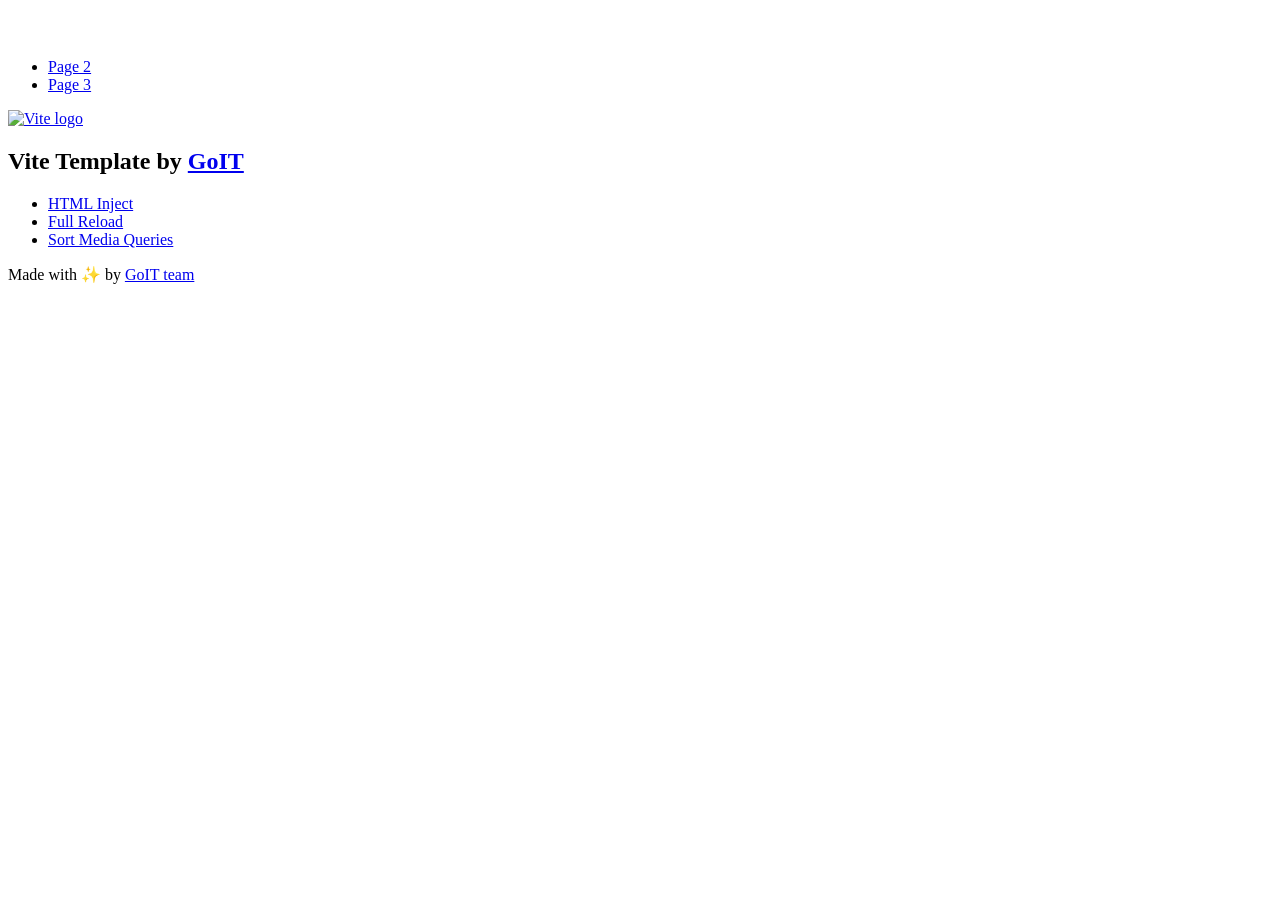
==== index.html @ 935ac249 "Deploying to gh-pages from @ daletskyiv/goit-js-hw-10@94c6baf786906f3852e6e1bdd0d95faf9688f2cb 🚀" ====
<!DOCTYPE html>
<html lang="en">
  <head>
    <meta charset="UTF-8" />
    <link rel="icon" type="image/svg+xml" href="/goit-js-hw-10/favicon.svg" />
    <meta name="viewport" content="width=device-width, initial-scale=1.0" />
    <title>Vanilla App Template</title>
    <script type="module" crossorigin src="/goit-js-hw-10/index.js"></script>
    <link rel="stylesheet" crossorigin href="/goit-js-hw-10/assets/styles-DvPDDfy5.css">
  </head>
  <body>
    <header class="header">
  <div class="container">
    <nav class="nav">
      <a class="nav-logo" href="./index.html" aria-label="Site logo">
        <svg class="nav-logo-icon" width="100" height="30">
          <use href="/goit-js-hw-10/assets/sprite-E8vg0sBb.svg#logo"></use>
        </svg>
      </a>
      <ul class="nav-list">
        <li class="nav-item">
          <a class="nav-link {=$highlight-act}" href="./page-2.html">Page 2</a>
        </li>
        <li class="nav-item">
          <a class="nav-link {=$highlight-curr}" href="./page-3.html">Page 3</a>
        </li>
      </ul>
    </nav>
  </div>
</header>


    <main>
      <!-- Loads the specified .html file -->
      <section class="vite-promo">
  <div class="container">
    <div class="vite-promo-thumb">
      <a
        class="vite-promo-link"
        href="https://vitejs.dev/"
        target="_blank"
        rel="noopener noreferrer"
        aria-label="Link to Vite official website"
        title="Vite.js  build tool"
      >
        <!-- Path to images as from index.html file -->
        <img
          class="pic"
          src="/goit-js-hw-10/assets/vite-logo-9o_aqrTe.png"
          alt="Vite logo"
          width="640"
          height="640"
        />
      </a>
    </div>
    <h1 class="main-title">
      <span class="main-title-gradient">Vite</span>
      Template by
      <a
        class="main-title-link"
        href="https://github.com/goitacademy/vanilla-app-template"
        target="_blank"
        rel="noopener noreferrer"
      >
        GoIT
      </a>
    </h1>
  </div>
</section>

      <article class="badges">
  <div class="container">
    <ul class="badges-list">
      <li class="badges-item">
        <a
          class="badges-link"
          href="https://www.npmjs.com/package/vite-plugin-html-inject"
          target="_blank"
          rel="noopener noreferrer"
        >
          HTML Inject
        </a>
      </li>
      <li class="badges-item">
        <a
          class="badges-link"
          href="https://www.npmjs.com/package/vite-plugin-full-reload"
          target="_blank"
          rel="noopener noreferrer"
        >
          Full Reload
        </a>
      </li>
      <li class="badges-item">
        <a
          class="badges-link"
          href="https://www.npmjs.com/package/postcss-sort-media-queries"
          target="_blank"
          rel="noopener noreferrer"
        >
          Sort Media Queries
        </a>
      </li>
    </ul>
  </div>
</article>

    </main>

    <footer class="footer">
  <div class="container">
    <p class="footer-desc">
      Made with ✨ by
      <a
        class="footer-link"
        href="https://goit.global/ua/"
        target="_blank"
        rel="noopener noreferrer"
      >
        GoIT team
      </a>
    </p>
  </div>
</footer>


  </body>
</html>
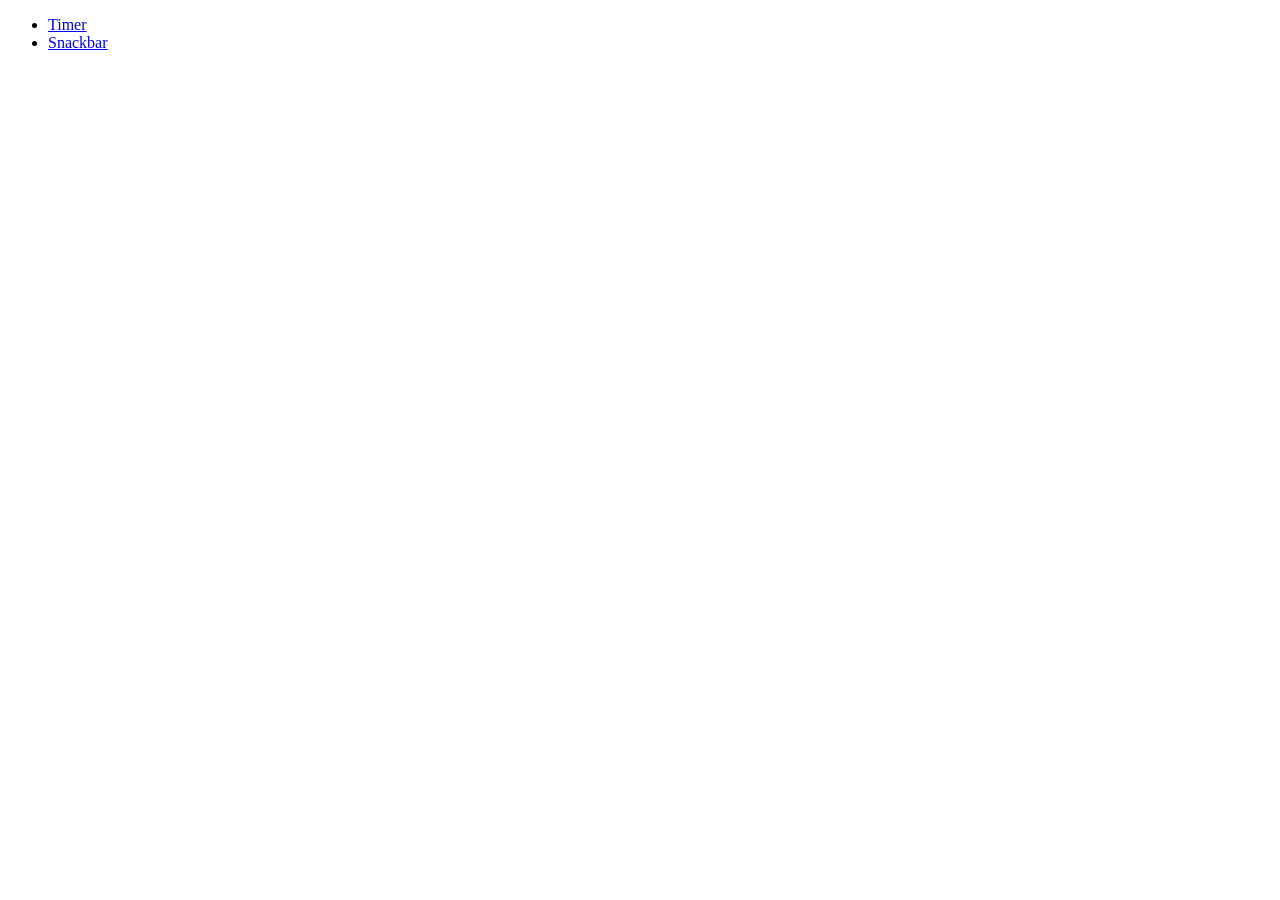
==== commit 9fbc2855: "Deploying to gh-pages from @ daletskyiv/goit-js-hw-10@0ec1760070f30750218ad7a6b14fe8f26b039ef4 🚀" ====
--- a/index.html
+++ b/index.html
@@ -1,128 +1,20 @@
-<!DOCTYPE html>
+<!doctype html>
 <html lang="en">
   <head>
     <meta charset="UTF-8" />
     <link rel="icon" type="image/svg+xml" href="/goit-js-hw-10/favicon.svg" />
     <meta name="viewport" content="width=device-width, initial-scale=1.0" />
-    <title>Vanilla App Template</title>
-    <script type="module" crossorigin src="/goit-js-hw-10/index.js"></script>
-    <link rel="stylesheet" crossorigin href="/goit-js-hw-10/assets/styles-DvPDDfy5.css">
+    <title>goit-js-hw-10</title>
+    <link rel="stylesheet" crossorigin href="/goit-js-hw-10/assets/styles-Dmgx2BwR.css">
   </head>
   <body>
-    <header class="header">
-  <div class="container">
-    <nav class="nav">
-      <a class="nav-logo" href="./index.html" aria-label="Site logo">
-        <svg class="nav-logo-icon" width="100" height="30">
-          <use href="/goit-js-hw-10/assets/sprite-E8vg0sBb.svg#logo"></use>
-        </svg>
-      </a>
-      <ul class="nav-list">
-        <li class="nav-item">
-          <a class="nav-link {=$highlight-act}" href="./page-2.html">Page 2</a>
-        </li>
-        <li class="nav-item">
-          <a class="nav-link {=$highlight-curr}" href="./page-3.html">Page 3</a>
-        </li>
-      </ul>
-    </nav>
-  </div>
-</header>
-
-
-    <main>
-      <!-- Loads the specified .html file -->
-      <section class="vite-promo">
-  <div class="container">
-    <div class="vite-promo-thumb">
-      <a
-        class="vite-promo-link"
-        href="https://vitejs.dev/"
-        target="_blank"
-        rel="noopener noreferrer"
-        aria-label="Link to Vite official website"
-        title="Vite.js  build tool"
-      >
-        <!-- Path to images as from index.html file -->
-        <img
-          class="pic"
-          src="/goit-js-hw-10/assets/vite-logo-9o_aqrTe.png"
-          alt="Vite logo"
-          width="640"
-          height="640"
-        />
-      </a>
-    </div>
-    <h1 class="main-title">
-      <span class="main-title-gradient">Vite</span>
-      Template by
-      <a
-        class="main-title-link"
-        href="https://github.com/goitacademy/vanilla-app-template"
-        target="_blank"
-        rel="noopener noreferrer"
-      >
-        GoIT
-      </a>
-    </h1>
-  </div>
-</section>
-
-      <article class="badges">
-  <div class="container">
-    <ul class="badges-list">
-      <li class="badges-item">
-        <a
-          class="badges-link"
-          href="https://www.npmjs.com/package/vite-plugin-html-inject"
-          target="_blank"
-          rel="noopener noreferrer"
-        >
-          HTML Inject
-        </a>
+    <ul class="nav-list">
+      <li class="nav-item">
+        <a class="nav-link" href="./1-timer.html">Timer</a>
       </li>
-      <li class="badges-item">
-        <a
-          class="badges-link"
-          href="https://www.npmjs.com/package/vite-plugin-full-reload"
-          target="_blank"
-          rel="noopener noreferrer"
-        >
-          Full Reload
-        </a>
-      </li>
-      <li class="badges-item">
-        <a
-          class="badges-link"
-          href="https://www.npmjs.com/package/postcss-sort-media-queries"
-          target="_blank"
-          rel="noopener noreferrer"
-        >
-          Sort Media Queries
-        </a>
+      <li class="nav-item">
+        <a class="nav-link" href="./2-snackbar.html">Snackbar</a>
       </li>
     </ul>
-  </div>
-</article>
-
-    </main>
-
-    <footer class="footer">
-  <div class="container">
-    <p class="footer-desc">
-      Made with ✨ by
-      <a
-        class="footer-link"
-        href="https://goit.global/ua/"
-        target="_blank"
-        rel="noopener noreferrer"
-      >
-        GoIT team
-      </a>
-    </p>
-  </div>
-</footer>
-
-
   </body>
 </html>
